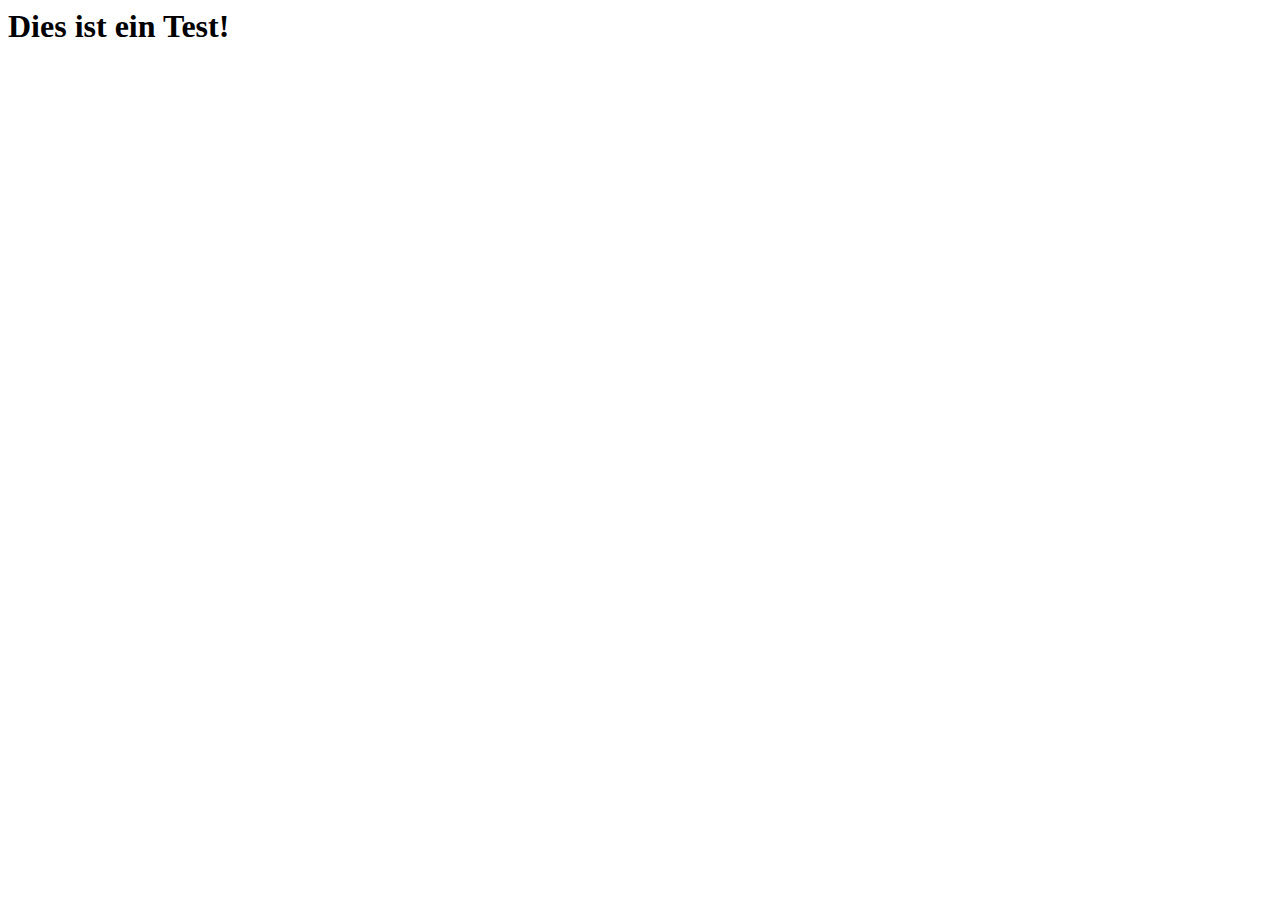
==== Textadventure/index.html @ c9c9f4dc "setup" ====
<html>

<head>
    <meta http-equiv="Content-Type" content="text/html; charset=windows-1252">
    <link rel="stylesheet" type="text/css" href="style.css">
    <script src="main.js"></script>
</head>

<body>
    <h1>
        Dies ist ein Test!
    </h1>
</body>

</html>
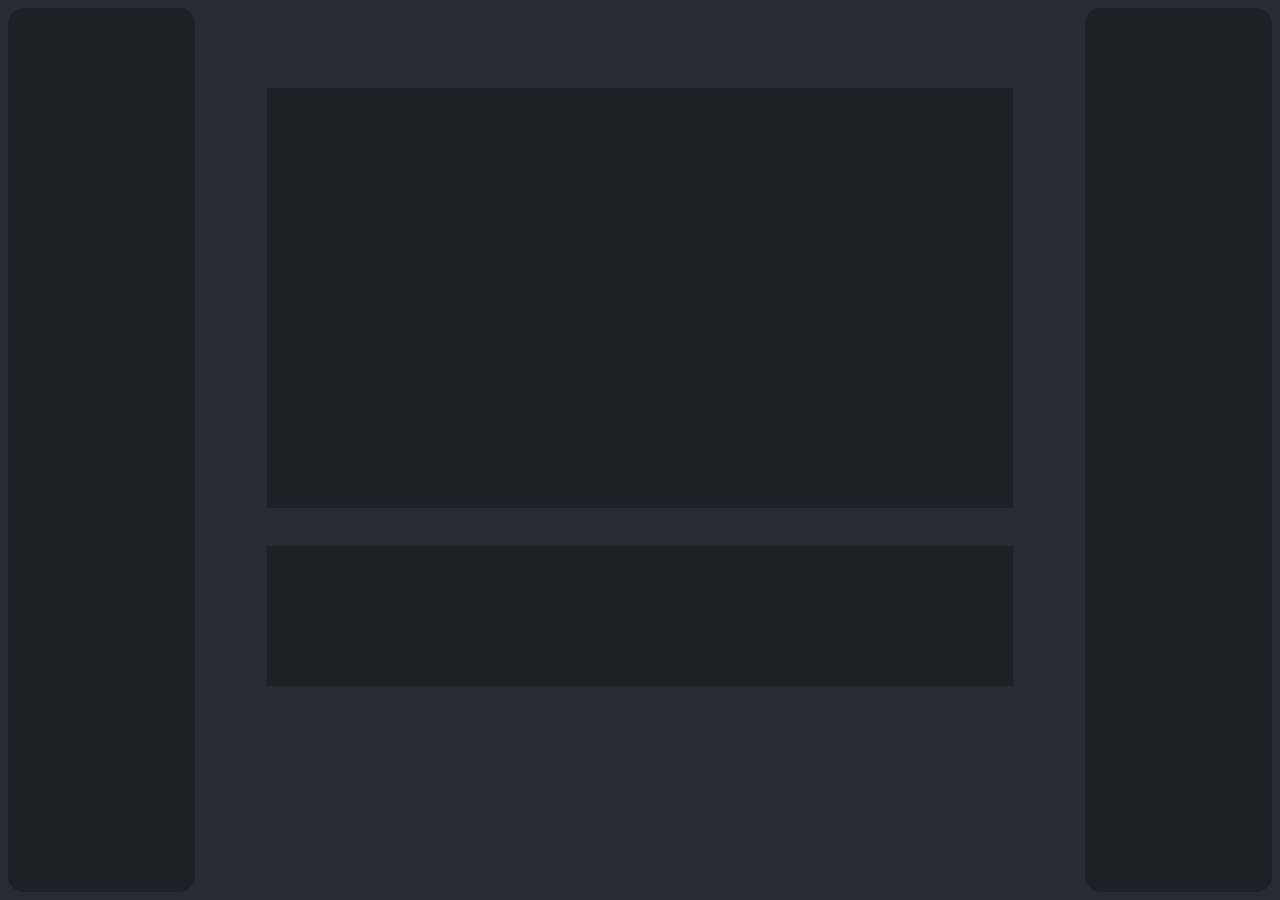
==== commit a65a8632: "init style and html layout" ====
--- a/Textadventure/index.html
+++ b/Textadventure/index.html
@@ -3,13 +3,28 @@
 <head>
     <meta http-equiv="Content-Type" content="text/html; charset=windows-1252">
     <link rel="stylesheet" type="text/css" href="style.css">
+    <script src="room.js"></script>
+    <script src="item.js"></script>
+    <script src="creature.js"></script>
     <script src="main.js"></script>
 </head>
 
 <body>
-    <h1>
-        Dies ist ein Test!
-    </h1>
+    <div class="container">
+        <div class="item-side">
+
+        </div>
+        <div class="item-center">
+            <div class="output">
+
+            </div>
+            <div class="input">
+
+            </div>
+        </div>
+        <div class="item-side">
+
+        </div>
 </body>
 
 </html>--- a/Textadventure/style.css
+++ b/Textadventure/style.css
@@ -0,0 +1,37 @@
+body {
+    background-color: #282b30;
+}
+
+.container {
+    display: flex;
+    height: 100%;
+    background-color: #282b30;
+}
+
+.item-side {
+    height: 100%;
+    width: 187px;
+    border: 4px;
+    border-radius: 16px;
+    border-color: #1e2124;
+    background-color: #1e2124;
+}
+
+.item-center {
+    flex-grow: 1;
+    padding-top: 42px;
+}
+
+.output {
+    width: 746px;
+    height: 420px;
+    margin: 38px auto;
+    background-color: #1e2124;
+}
+
+.input {
+    width: 746px;
+    height: 140px;
+    margin: auto;
+    background-color: #1e2124;
+}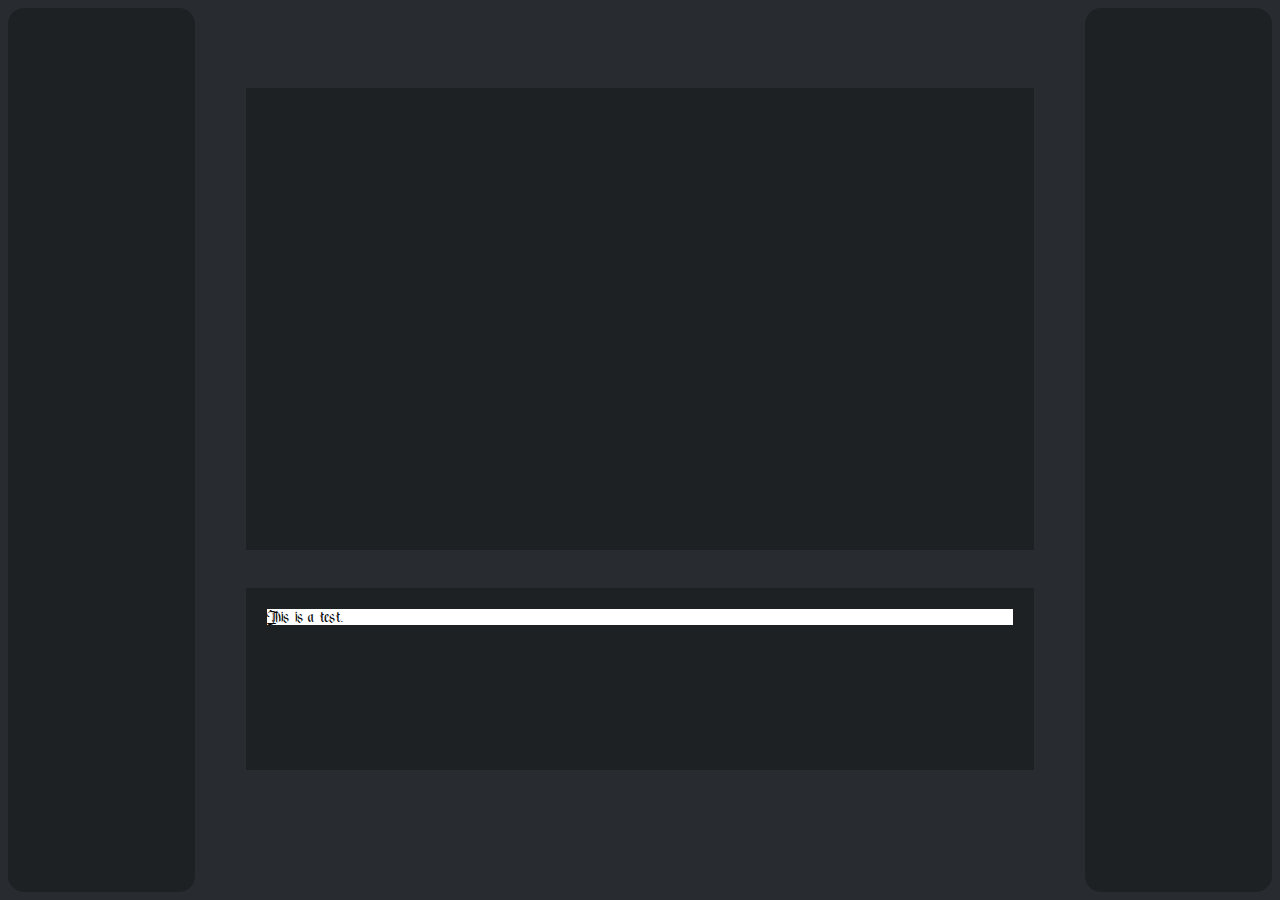
==== commit 6b7a8c4f: "added custom fonts" ====
--- a/Textadventure/index.html
+++ b/Textadventure/index.html
@@ -16,10 +16,14 @@
         </div>
         <div class="item-center">
             <div class="output">
+                <div class="text">
 
+                </div>
             </div>
             <div class="input">
-
+                <div class="text">
+                    <span>This is a test.</span>
+                </div>
             </div>
         </div>
         <div class="item-side">
--- a/Textadventure/style.css
+++ b/Textadventure/style.css
@@ -1,3 +1,17 @@
+@font-face {
+    font-family: 'song_of_coronosregular';
+    src: url('Fonts/song_of_coronos-webfont.woff2') format('woff2'), url('Fonts/song_of_coronos-webfont.woff') format('woff');
+    font-weight: normal;
+    font-style: normal;
+}
+
+@font-face {
+    font-family: 'keetano_katakanaregular';
+    src: url('Fonts/keetano_katakana-webfont.woff2') format('woff2'), url('Fonts/keetano_katakana-webfont.woff') format('woff');
+    font-weight: normal;
+    font-style: normal;
+}
+
 body {
     background-color: #282b30;
 }
@@ -26,6 +40,7 @@
     width: 746px;
     height: 420px;
     margin: 38px auto;
+    padding: 21px;
     background-color: #1e2124;
 }
 
@@ -33,5 +48,11 @@
     width: 746px;
     height: 140px;
     margin: auto;
+    padding: 21px;
     background-color: #1e2124;
+}
+
+.text {
+    background-color: #ffffff;
+    font-family: 'song_of_coronosregular';
 }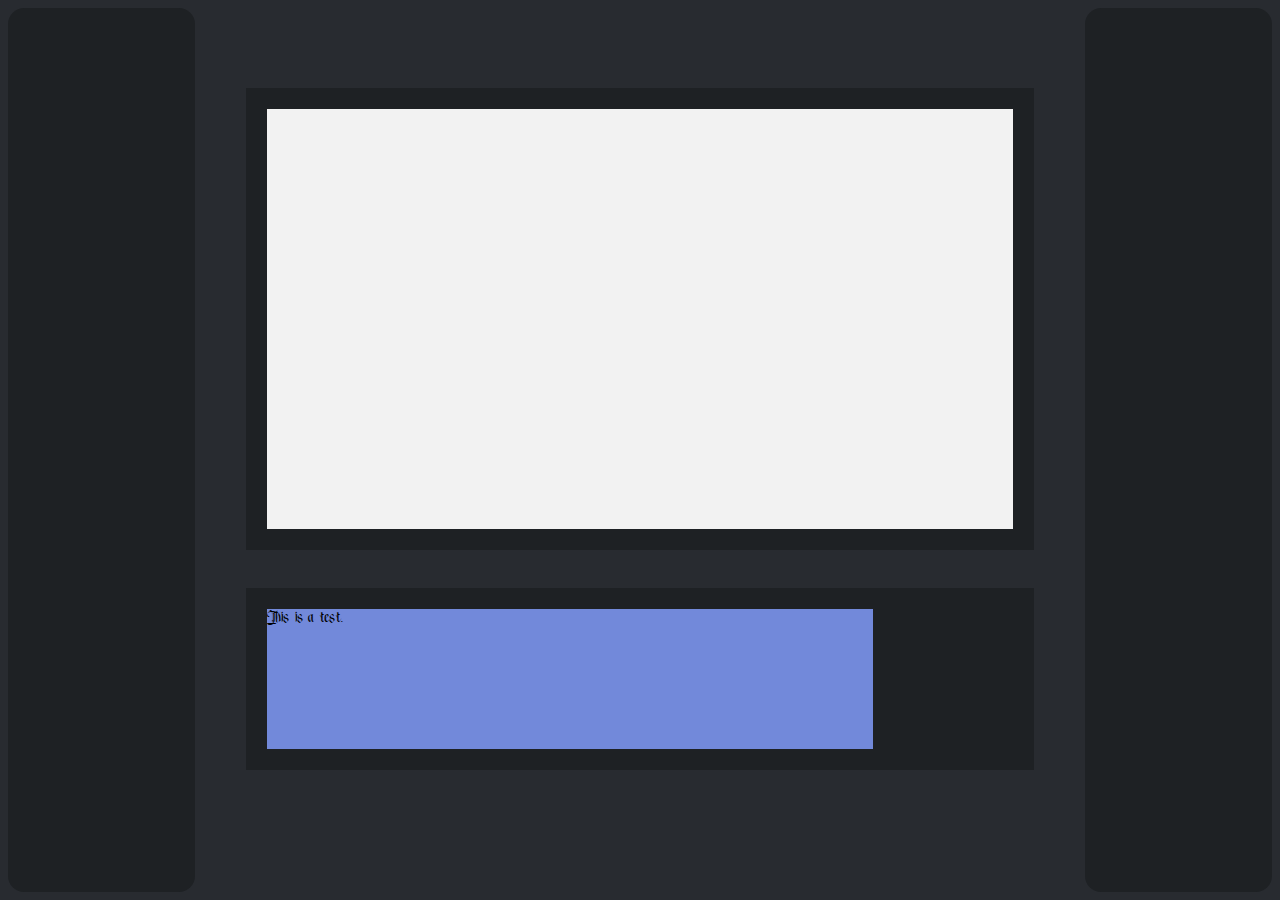
==== commit d32605d3: "working on css" ====
--- a/Textadventure/index.html
+++ b/Textadventure/index.html
@@ -2,6 +2,7 @@
 
 <head>
     <meta http-equiv="Content-Type" content="text/html; charset=windows-1252">
+    <link rel="stylesheet" href="https://cdnjs.cloudflare.com/ajax/libs/font-awesome/4.7.0/css/font-awesome.min.css">
     <link rel="stylesheet" type="text/css" href="style.css">
     <script src="room.js"></script>
     <script src="item.js"></script>
@@ -16,13 +17,17 @@
         </div>
         <div class="item-center">
             <div class="output">
-                <div class="text">
+                <div class="display">
 
                 </div>
             </div>
-            <div class="input">
-                <div class="text">
+            <div class="input container">
+                <div class="display text">
                     <span>This is a test.</span>
+                </div>
+                <div class="enter">
+                    <i class="fa fa-chevron-right" aria-hidden="true"></i>
+                    <span id="run">Run</span>
                 </div>
             </div>
         </div>
--- a/Textadventure/style.css
+++ b/Textadventure/style.css
@@ -52,7 +52,27 @@
     background-color: #1e2124;
 }
 
+.display {
+    height: 100%;
+    background-color: #f2f2f2;
+    font-family: 'song_of_coronosregular';
+}
+
 .text {
-    background-color: #ffffff;
-    font-family: 'song_of_coronosregular';
+    width: auto;
+    flex-grow: 1;
+    background-color: #7289da;
+}
+
+.enter {
+    width: 140px;
+    margin-right: 0px;
+}
+
+.fa-chevron-right {
+    color: #1e2124;
+}
+
+#run {
+    color: #1e2124;
 }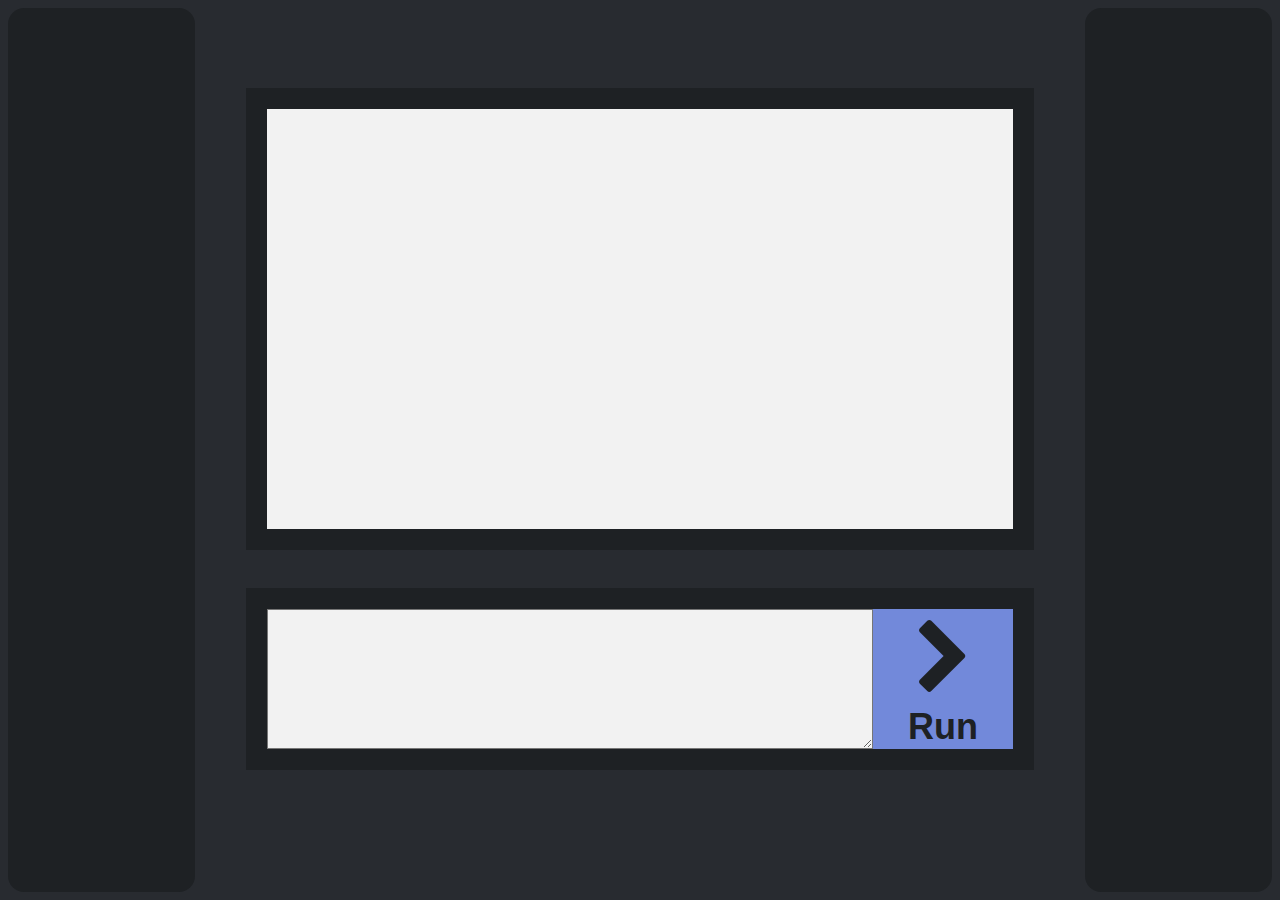
==== commit 10c07013: "working on html form" ====
--- a/Textadventure/index.html
+++ b/Textadventure/index.html
@@ -4,10 +4,10 @@
     <meta http-equiv="Content-Type" content="text/html; charset=windows-1252">
     <link rel="stylesheet" href="https://cdnjs.cloudflare.com/ajax/libs/font-awesome/4.7.0/css/font-awesome.min.css">
     <link rel="stylesheet" type="text/css" href="style.css">
+    <script src="main.js"></script>
     <script src="room.js"></script>
     <script src="item.js"></script>
     <script src="creature.js"></script>
-    <script src="main.js"></script>
 </head>
 
 <body>
@@ -22,13 +22,15 @@
                 </div>
             </div>
             <div class="input container">
-                <div class="display text">
-                    <span>This is a test.</span>
-                </div>
-                <div class="enter">
-                    <i class="fa fa-chevron-right" aria-hidden="true"></i>
-                    <span id="run">Run</span>
-                </div>
+                <textarea form="commandForm" class="display text">
+
+                </textarea>
+                <form id="commandForm" action="index.html">
+                    <button class="enter" type="submit">
+                        <i class="fa fa-chevron-right" aria-hidden="true"></i>
+                        <span id="run">Run</span>
+                    </button>
+                </form>
             </div>
         </div>
         <div class="item-side">
--- a/Textadventure/style.css
+++ b/Textadventure/style.css
@@ -61,18 +61,25 @@
 .text {
     width: auto;
     flex-grow: 1;
-    background-color: #7289da;
+    margin: 0px;
 }
 
 .enter {
     width: 140px;
-    margin-right: 0px;
+    padding-top: 1px;
+    background-color: #7289da;
+    border: none;
 }
 
 .fa-chevron-right {
     color: #1e2124;
+    font-size: 80px;
+    margin: 8px 34px;
 }
 
 #run {
     color: #1e2124;
+    margin: 0px 26px;
+    font-size: 36px;
+    font-weight: bold;
 }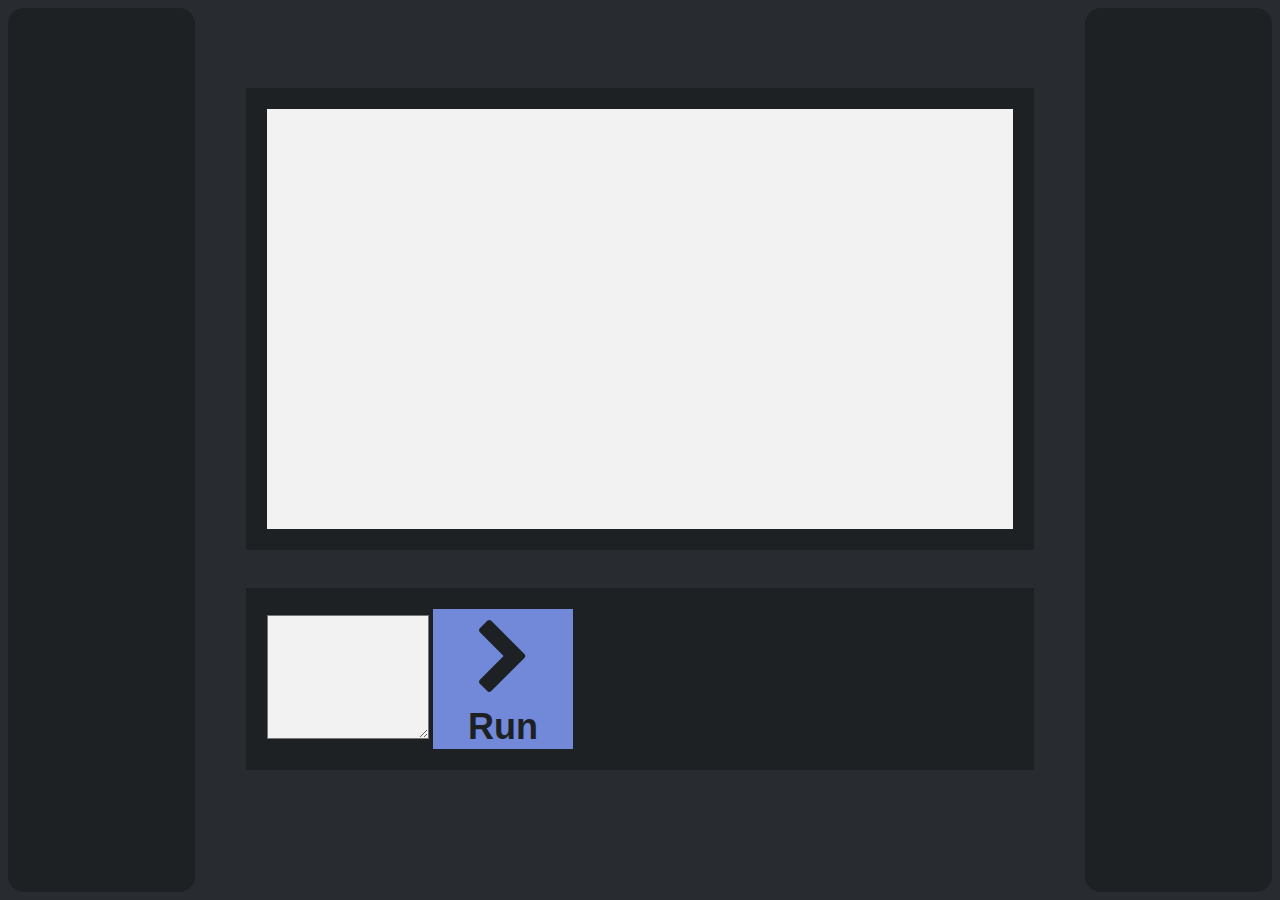
==== commit 6e00a801: "player control over console" ====
--- a/Textadventure/index.html
+++ b/Textadventure/index.html
@@ -22,10 +22,8 @@
                 </div>
             </div>
             <div class="input container">
-                <textarea form="commandForm" class="display text">
-
-                </textarea>
-                <form id="commandForm" action="index.html">
+                <form id="commandForm">
+                    <textarea type="text" id="formInput" class="display text"></textarea>
                     <button class="enter" type="submit">
                         <i class="fa fa-chevron-right" aria-hidden="true"></i>
                         <span id="run">Run</span>
